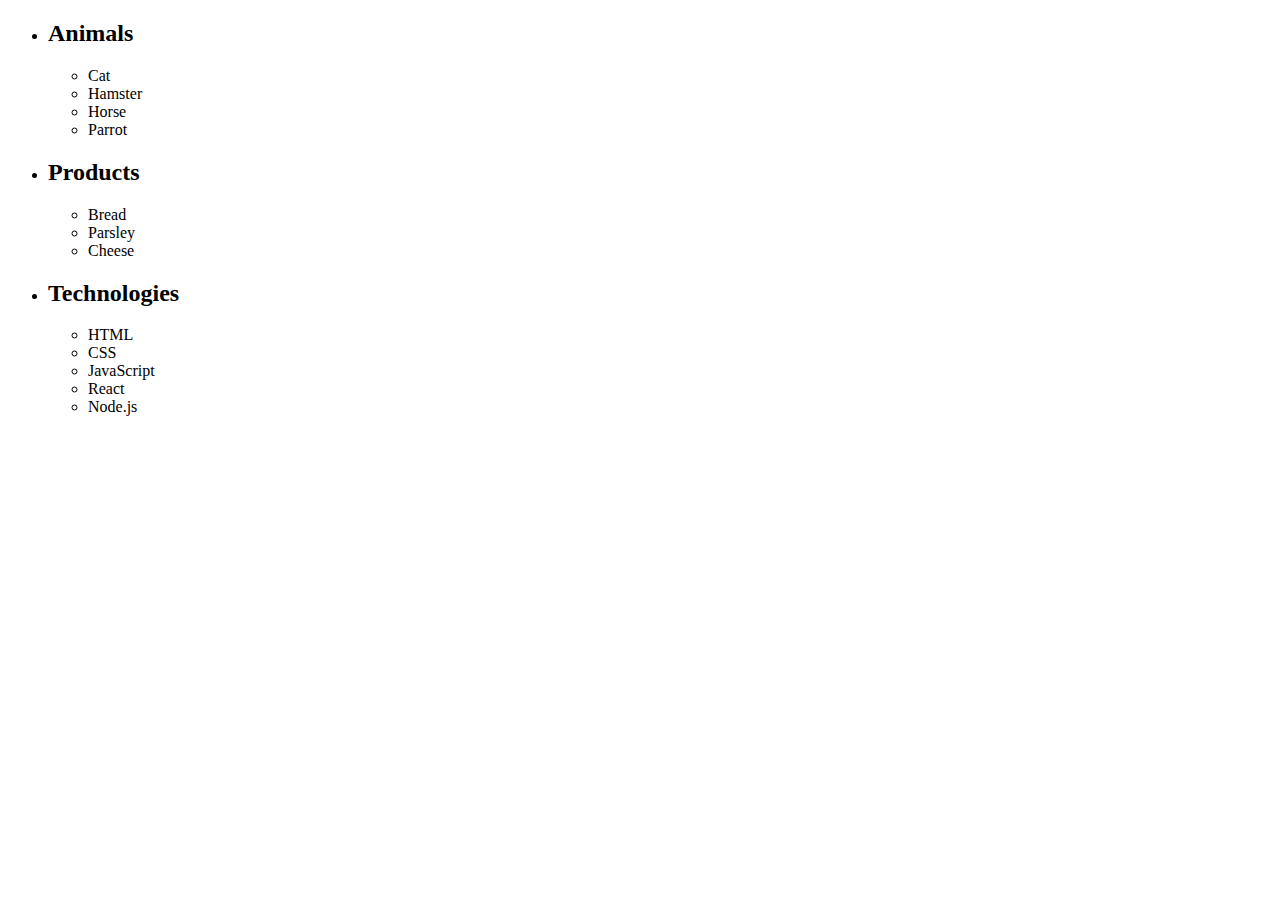
==== index.html @ 34994cf1 "Taskone" ====
<!DOCTYPE html>
<html lang="en">
<head>
    <meta charset="UTF-8">
    <meta name="viewport" content="width=device-width, initial-scale=1.0">
    <title>My_New_Tasks</title>
    <script src="./js/task-1.js" defer></script>
</head>
<body>
    <ul id="categories">
        <li class="item">
          <h2>Animals</h2>
          <ul>
            <li>Cat</li>
            <li>Hamster</li>
            <li>Horse</li>
            <li>Parrot</li>
          </ul>
        </li>
        <li class="item">
          <h2>Products</h2>
          <ul>
            <li>Bread</li>
            <li>Parsley</li>
            <li>Cheese</li>
          </ul>
        </li>
        <li class="item">
          <h2>Technologies</h2>
          <ul>
            <li>HTML</li>
            <li>CSS</li>
            <li>JavaScript</li>
            <li>React</li>
            <li>Node.js</li>
          </ul>
        </li>
      </ul> 
</body>
</html>
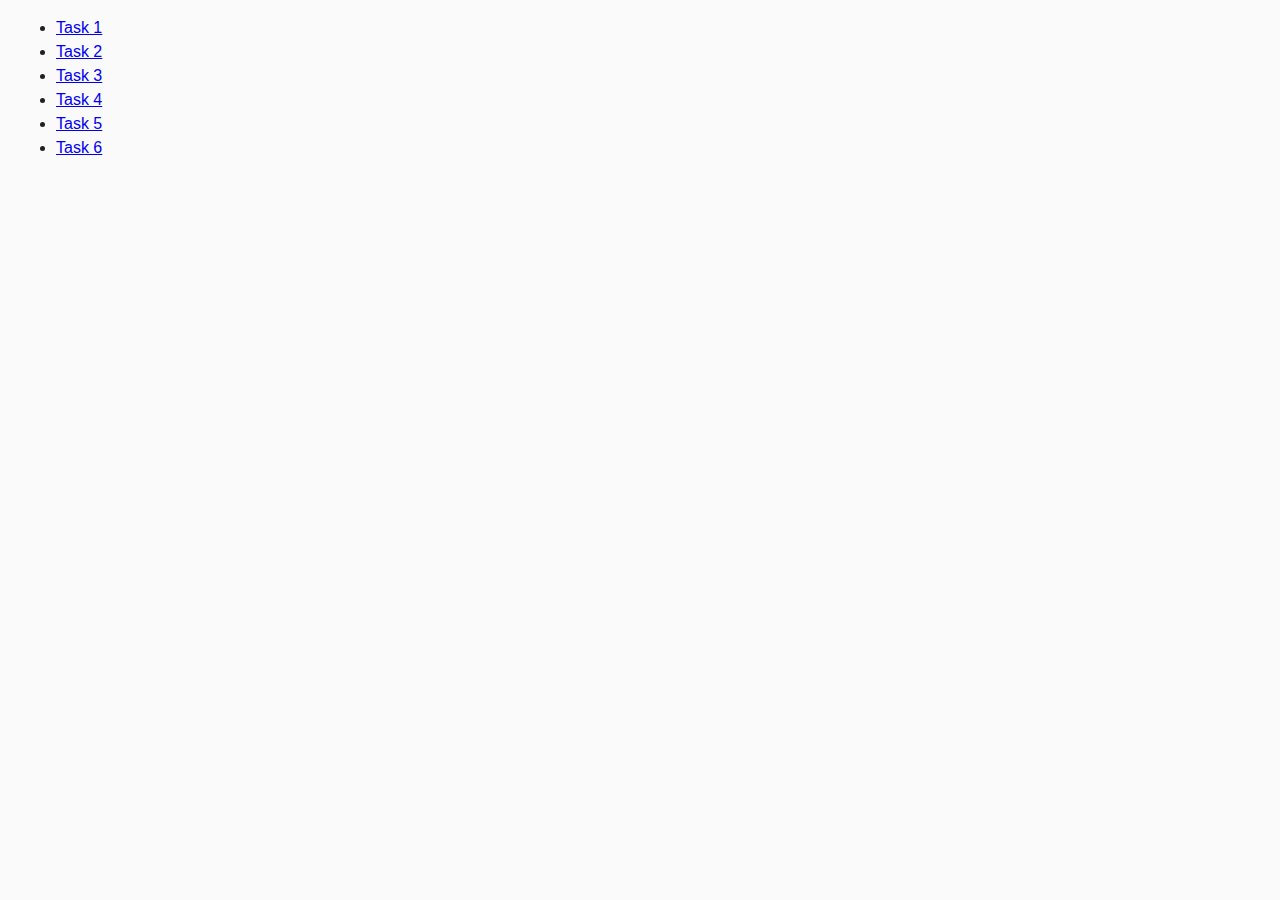
==== commit 0064e31e: "thre" ====
--- a/index.html
+++ b/index.html
@@ -1,40 +1,20 @@
 <!DOCTYPE html>
 <html lang="en">
-<head>
-    <meta charset="UTF-8">
-    <meta name="viewport" content="width=device-width, initial-scale=1.0">
-    <title>My_New_Tasks</title>
-    <script src="./js/task-1.js" defer></script>
-</head>
-<body>
-    <ul id="categories">
-        <li class="item">
-          <h2>Animals</h2>
-          <ul>
-            <li>Cat</li>
-            <li>Hamster</li>
-            <li>Horse</li>
-            <li>Parrot</li>
-          </ul>
-        </li>
-        <li class="item">
-          <h2>Products</h2>
-          <ul>
-            <li>Bread</li>
-            <li>Parsley</li>
-            <li>Cheese</li>
-          </ul>
-        </li>
-        <li class="item">
-          <h2>Technologies</h2>
-          <ul>
-            <li>HTML</li>
-            <li>CSS</li>
-            <li>JavaScript</li>
-            <li>React</li>
-            <li>Node.js</li>
-          </ul>
-        </li>
-      </ul> 
-</body>
-</html>+  <head>
+    <meta charset="UTF-8" />
+    <meta http-equiv="X-UA-Compatible" content="IE=edge" />
+    <meta name="viewport" content="width=device-width, initial-scale=1.0" />
+    <title>Homework 7</title>
+    <link rel="stylesheet" href="./src/css/common.css" />
+  </head>
+  <body>
+    <ul>
+      <li><a href="./src/task-1.html">Task 1</a></li>
+      <li><a href="./src/task-2.html">Task 2</a></li>
+      <li><a href="./src/task-3.html">Task 3</a></li>
+      <li><a href="./src/task-4.html">Task 4</a></li>
+      <li><a href="./src/task-5.html">Task 5</a></li>
+      <li><a href="./src/task-6.html">Task 6</a></li>
+    </ul>
+  </body>
+</html>
--- a/src/css/common.css
+++ b/src/css/common.css
@@ -0,0 +1,14 @@
+* {
+  box-sizing: border-box;
+}
+
+body {
+  margin: 16px;
+  font-family: -apple-system, BlinkMacSystemFont, 'Segoe UI', Roboto, Oxygen,
+    Ubuntu, Cantarell, 'Open Sans', 'Helvetica Neue', sans-serif;
+  -webkit-font-smoothing: antialiased;
+  -moz-osx-font-smoothing: grayscale;
+  background-color: #fafafa;
+  color: #212121;
+  line-height: 1.5;
+}
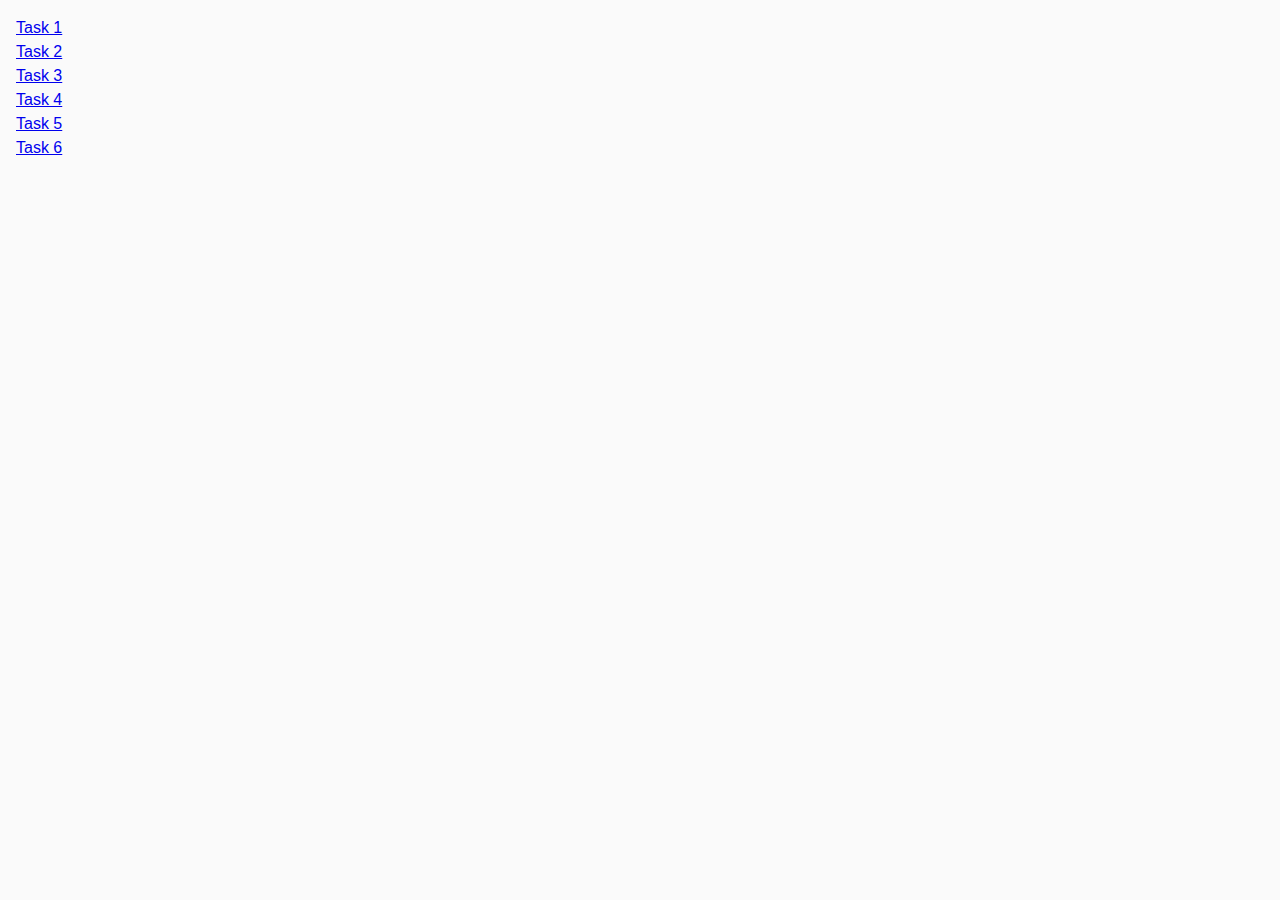
==== commit c26a5e8b: "complite" ====
--- a/index.html
+++ b/index.html
@@ -5,16 +5,16 @@
     <meta http-equiv="X-UA-Compatible" content="IE=edge" />
     <meta name="viewport" content="width=device-width, initial-scale=1.0" />
     <title>Homework 7</title>
-    <link rel="stylesheet" href="./src/css/common.css" />
+    <link rel="stylesheet" href="./css/common.css" />
   </head>
   <body>
     <ul>
-      <li><a href="./src/task-1.html">Task 1</a></li>
-      <li><a href="./src/task-2.html">Task 2</a></li>
-      <li><a href="./src/task-3.html">Task 3</a></li>
-      <li><a href="./src/task-4.html">Task 4</a></li>
-      <li><a href="./src/task-5.html">Task 5</a></li>
-      <li><a href="./src/task-6.html">Task 6</a></li>
+      <li><a href="./task-1.html">Task 1</a></li>
+      <li><a href="./task-2.html">Task 2</a></li>
+      <li><a href="./task-3.html">Task 3</a></li>
+      <li><a href="./task-4.html">Task 4</a></li>
+      <li><a href="./task-5.html">Task 5</a></li>
+      <li><a href="./task-6.html">Task 6</a></li>
     </ul>
   </body>
 </html>
--- a/css/common.css
+++ b/css/common.css
@@ -0,0 +1,278 @@
+* {
+  box-sizing: border-box;
+}
+ul,
+ol {
+  list-style-type: none;
+  font-style: normal;
+  padding: 0;
+  margin: 0;
+}
+
+body {
+  margin: 16px;
+  font-family: -apple-system, BlinkMacSystemFont, "Segoe UI", Roboto, Oxygen,
+    Ubuntu, Cantarell, "Open Sans", "Helvetica Neue", sans-serif;
+  -webkit-font-smoothing: antialiased;
+  -moz-osx-font-smoothing: grayscale;
+  background-color: #fafafa;
+  color: #212121;
+  line-height: 1.5;
+}
+/* one */
+h2 {
+  font-family: "Montserrat", sans-serif;
+  font-weight: 600;
+  font-size: 24px;
+  line-height: 1.33;
+  letter-spacing: 0.04em;
+  color: #2e2f42;
+}
+
+.item {
+  border-radius: 8px;
+  padding: 16px;
+  width: 392px;
+  height: 264px;
+  background-color: #f6f6fe;
+}
+.item li {
+  border: 1px solid #808080;
+  border-radius: 4px;
+  width: 360px;
+  height: 40px;
+  font-family: "Montserrat", sans-serif;
+  font-size: 16px;
+  line-height: 1.5;
+  letter-spacing: 0.04em;
+  color: #2e2f42;
+  padding-top: 8px;
+  padding-left: 16px;
+  padding-bottom: 8px;
+}
+
+.item ul {
+  display: flex;
+  flex-direction: column;
+  gap: 8px;
+}
+
+#categories {
+  display: flex;
+  gap: 24px;
+  flex-direction: column;
+}
+
+/* two */
+
+.gallery {
+  display: flex;
+  flex-wrap: wrap;
+  justify-content: center;
+  gap: 48px 24px;
+  padding: 0;
+}
+
+.gallery li {
+  display: flex;
+  max-width: 1128px;
+}
+
+.gallery img {
+  display: block;
+  width: 360px;
+  height: 300px;
+}
+
+/* thre */
+
+h1 {
+  font-family: "Montserrat", sans-serif;
+  font-weight: 600;
+  font-size: 24px;
+  line-height: 1.33;
+  letter-spacing: 0.04em;
+  color: #2e2f42;
+}
+#name-input {
+  font-family: "Montserrat", sans-serif;
+  font-weight: 400;
+  font-size: 16px;
+  line-height: 1.5;
+  letter-spacing: 0.04em;
+  color: #2e2f42;
+}
+
+.task_thre_input {
+  padding: 8px 140px 8px 16px;
+  border: 1px solid #808080;
+  border-radius: 4px;
+}
+
+.task_thre_input:hover {
+  border-color: black;
+}
+
+/* four  */
+
+.login-form {
+  display: flex;
+  flex-direction: column;
+}
+
+.four-input {
+  margin-top: 8px;
+}
+
+.lab-four {
+}
+.lab-input-four {
+  border: 1px solid #808080;
+  border-radius: 4px;
+  width: 360px;
+  height: 40px;
+  padding-left: 16px;
+}
+.form-four {
+  display: flex;
+  flex-direction: column;
+  gap: 8px;
+}
+.task-four-submit-btn {
+  border-radius: 8px;
+  padding: 8px 16px;
+  width: 86px;
+  height: 40px;
+  background-color: #4e75ff;
+  font-family: "Montserrat", sans-serif;
+  font-weight: 500;
+  font-size: 16px;
+  line-height: 1.5;
+  letter-spacing: 0.04em;
+  color: #fff;
+  align-items: center;
+  justify-content: center;
+  margin-top: 16px;
+  border-color: transparent;
+}
+
+.task-four-submit-btn:hover {
+  background-color: #6c8cff;
+}
+
+/* five  */
+
+.color {
+  font-family: "Montserrat", sans-serif;
+  font-weight: 400;
+  font-size: 16px;
+  line-height: 1.5;
+  letter-spacing: 0.04em;
+  color: #2e2f42;
+}
+.change-color {
+  border-radius: 8px;
+  padding: 8px 16px;
+  width: 148px;
+  height: 40px;
+  background-color: #4e75ff;
+  border-color: transparent;
+  font-family: "Montserrat", sans-serif;
+  font-weight: 500;
+  font-size: 16px;
+  line-height: 1.5;
+  letter-spacing: 0.04em;
+  color: #fff;
+  /* position: absolute;
+  top: 50%;
+  left: 50%;
+  transform: translate(-50%, -50%); */
+}
+
+.change-color:hover {
+  background-color: #6c8cff;
+}
+
+.widget {
+  position: absolute;
+  top: 50%;
+  left: 50%;
+  transform: translate(-50%, -50%);
+}
+
+/* number six */
+
+#controls {
+  display: flex;
+  flex-wrap: nowrap;
+  flex-direction: row;
+  justify-content: center;
+  border-radius: 8px;
+  padding: 32px;
+  width: 486px;
+  height: 104px;
+  background-color: #f6f6fe;
+  gap: 16px;
+}
+
+.contr-numb {
+  border: 1px solid #808080;
+  border-radius: 8px;
+  width: 150px;
+  height: 40px;
+  font-family: "Montserrat", sans-serif;
+  font-weight: 400;
+  font-size: 16px;
+  line-height: 1.5;
+  letter-spacing: 0.04em;
+  color: #2e2f42;
+  margin-right: 0 auto;
+}
+
+.contr-numb:hover {
+  border-color: black;
+}
+
+.contr-created {
+  border-radius: 8px;
+  padding: 8px 16px;
+  width: 120px;
+  height: 40px;
+  background-color: #4e75ff;
+  font-family: "Montserrat", sans-serif;
+  font-weight: 500;
+  font-size: 16px;
+  line-height: 1.5;
+  letter-spacing: 0.04em;
+  color: #fff;
+  border-color: transparent;
+}
+
+.contr-created:hover {
+  background-color: #6c8cff;
+}
+
+.contr-destr {
+  border-radius: 8px;
+  padding: 8px 16px;
+  width: 120px;
+  height: 40px;
+  background-color: #ff4e4e;
+  font-family: "Montserrat", sans-serif;
+  font-weight: 500;
+  font-size: 16px;
+  line-height: 1.5;
+  letter-spacing: 0.04em;
+  color: #fff;
+  border-color: transparent;
+}
+
+.contr-destr:hover {
+  background-color: #ff7070;
+}
+
+#boxes {
+  display: flex;
+  flex-wrap: wrap;
+  gap: 44px;
+}
